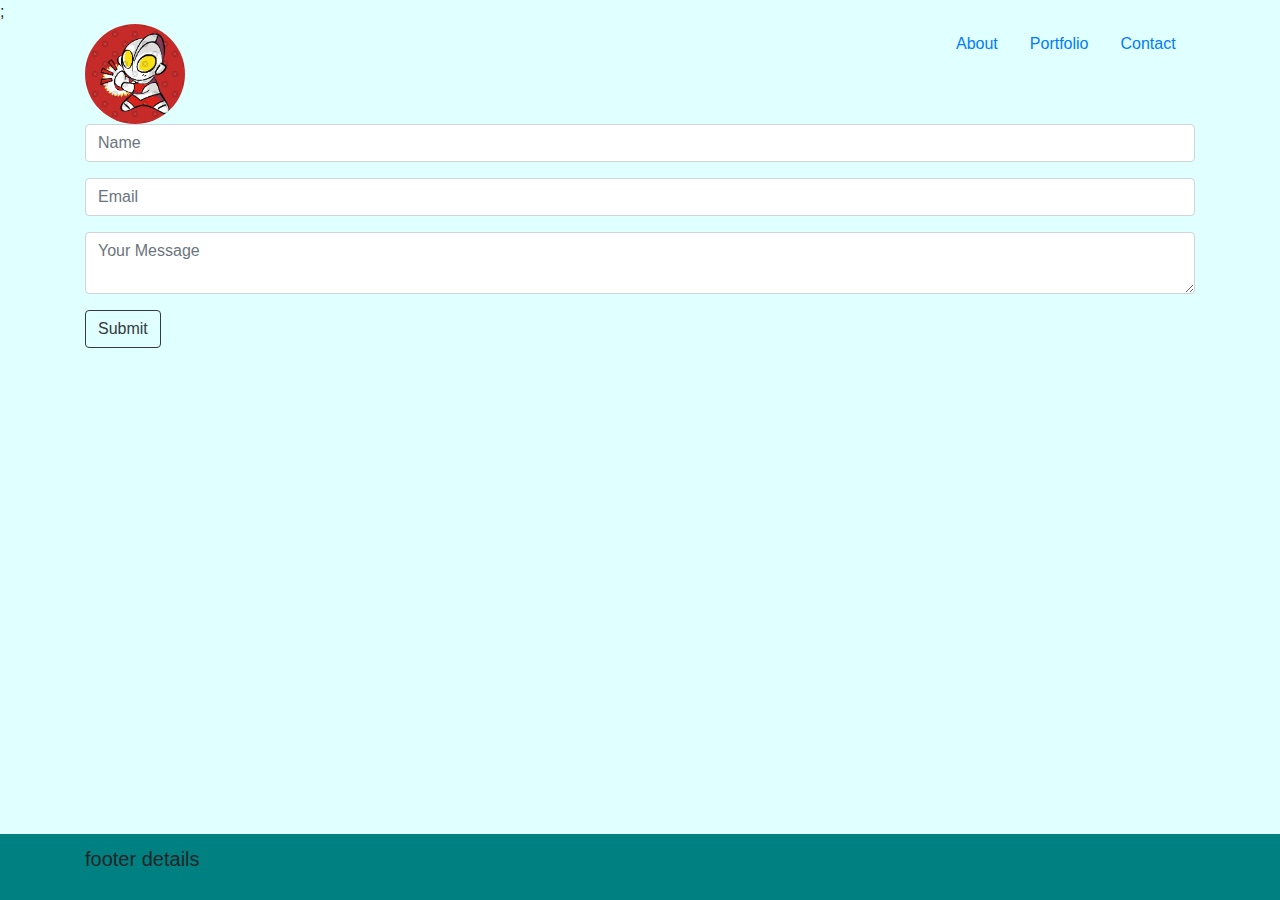
==== contact.html @ 40785851 "skeleton done, fix content and images" ====
<!DOCTYPE html>
<html lang="en">

<head>
    <meta charset="UTF-8">
    <meta name="viewport" content="width=device-width, initial-scale=1.0">
    <meta http-equiv="X-UA-Compatible" content="ie=edge">
    <title>Document</title>
    <link rel="stylesheet" href="https://stackpath.bootstrapcdn.com/bootstrap/4.3.1/css/bootstrap.min.css"
        integrity="sha384-ggOyR0iXCbMQv3Xipma34MD+dH/1fQ784/j6cY/iJTQUOhcWr7x9JvoRxT2MZw1T" crossorigin="anonymous">
    <link rel="stylesheet" type="text/css" href="style.css">;
</head>

<body id="body">
    <div class="container">
        <div class="row">
            <div class="col-xl-9 col-l-9 col-sm-6">
                <img src="images/ultraman.jpg" class="rounded-circle" alt="profile">
            </div>

            <div class="col-xl-3 col-l-3 col-sm-6 text-right" id="linkss">

                <nav class="nav">
                    <a class="nav-link active" id="links" href="index.html">About</a>
                    <a class="nav-link active" id="links" href="portfolio.html">Portfolio</a>
                    <a class="nav-link active" id="links" href="contact.html">Contact</a>
                </nav>
            </div>
        </div>


        <div class="row">
            <div class="col-sm-12">
                <div class="input-group mb-3">
                    <input type="text" class="form-control" placeholder="Name" aria-label="Username"
                        aria-describedby="basic-addon1">
                </div>
                
                <div class="input-group mb-3">
                    <input type="text" class="form-control" placeholder="Email" aria-label="Username"
                        aria-describedby="basic-addon1">
                </div>
                
                <div class="input-group mb-3">
                    <textarea class="form-control" placeholder="Your Message" aria-label="With textarea"></textarea>
                </div>
            </div>
        </div>
        <button type="button" class="btn btn-outline-dark">Submit</button>
        
        <div class="jumbotron jumbotron-fluid fixed-bottom" id="footer">
                <div class="container">
                    <p class="lead">footer details</p>
                </div>
            </div>
</body>

</html>
---- style.css ----
#body{
background-color: lightcyan;
}
.nav{
text-align: right;
}
#welcomeimage{
    width: 100%;
    padding: 0px;
    margin-left: 0px;
    margin-right: 0px;
}
#welcomeimagejpg {
    width: 100%;
}
#aboutme {
    text-align: center;
    color:green;
}
#footer {
    margin-bottom: 0px;
    background-color: teal;
    padding-top: 10px;
    padding-bottom: 10px;
}
.rounded-circle{
    width:100px;
}
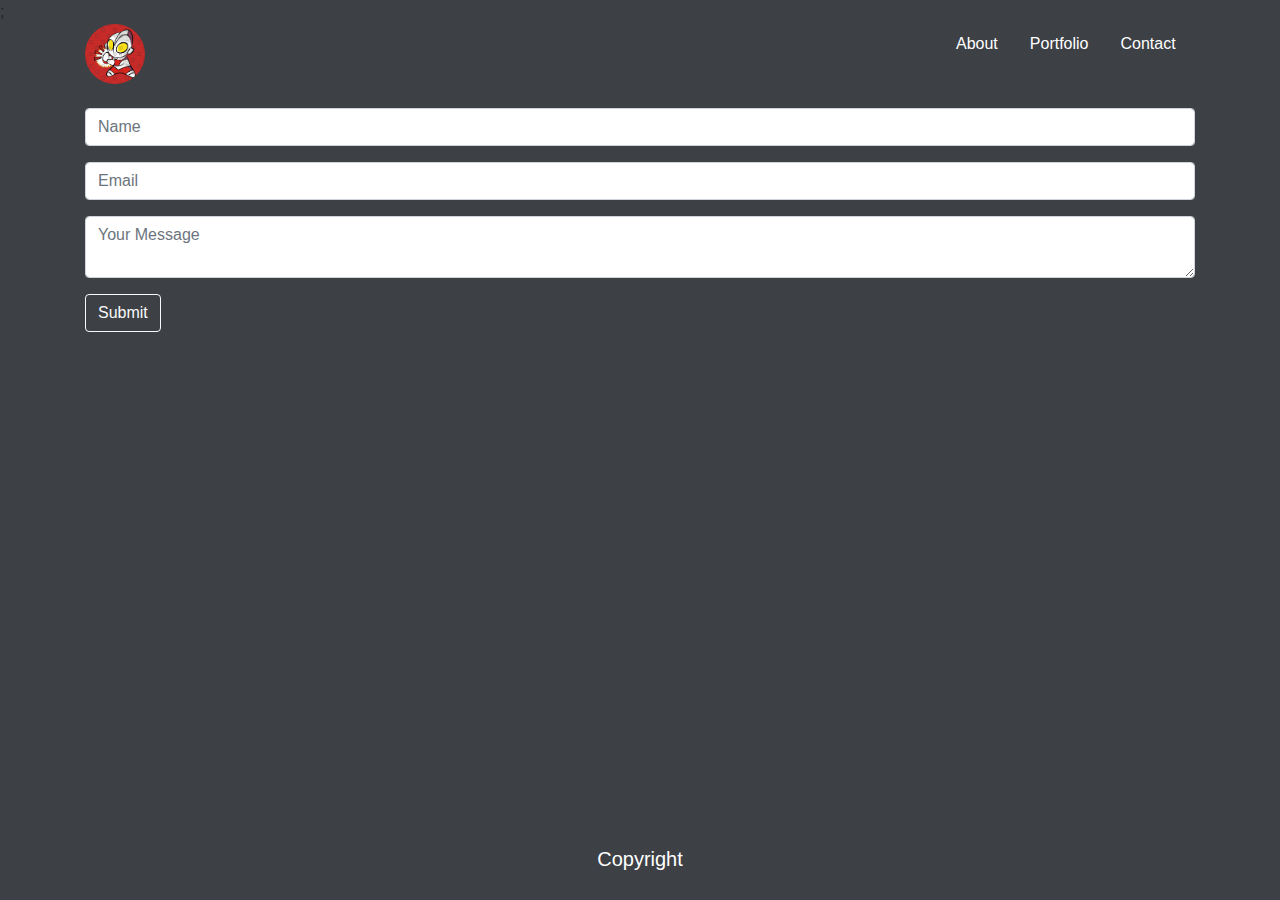
==== commit 4ed2a1a7: "final version(i think)" ====
--- a/contact.html
+++ b/contact.html
@@ -27,7 +27,7 @@
                 </nav>
             </div>
         </div>
-
+<br>
 
         <div class="row">
             <div class="col-sm-12">
@@ -46,11 +46,12 @@
                 </div>
             </div>
         </div>
-        <button type="button" class="btn btn-outline-dark">Submit</button>
+        
+        <button type="button" class="btn btn-outline-light">Submit</button>
         
         <div class="jumbotron jumbotron-fluid fixed-bottom" id="footer">
                 <div class="container">
-                    <p class="lead">footer details</p>
+                    <p class="lead">Copyright</p>
                 </div>
             </div>
 </body>
--- a/style.css
+++ b/style.css
@@ -1,5 +1,5 @@
 #body{
-background-color: lightcyan;
+background-color: #3d4045;
 }
 .nav{
 text-align: right;
@@ -15,14 +15,34 @@
 }
 #aboutme {
     text-align: center;
-    color:green;
+    color:white;
 }
 #footer {
     margin-bottom: 0px;
-    background-color: teal;
+    background-color: #3d4045;
     padding-top: 10px;
     padding-bottom: 10px;
+    text-align: center;
+    color : white;
 }
 .rounded-circle{
-    width:100px;
-}+    width:60px;
+}
+#plswork{
+    text-align: right;
+}
+#firstskill{
+    text-align: center;
+    color: white;
+}
+#secondskill{
+    text-align: center;
+    color: white;
+}
+.jumbotron-fluid1 {
+    color:white;
+    background-color : #384D99;
+}
+#links{
+    color:white;
+}
